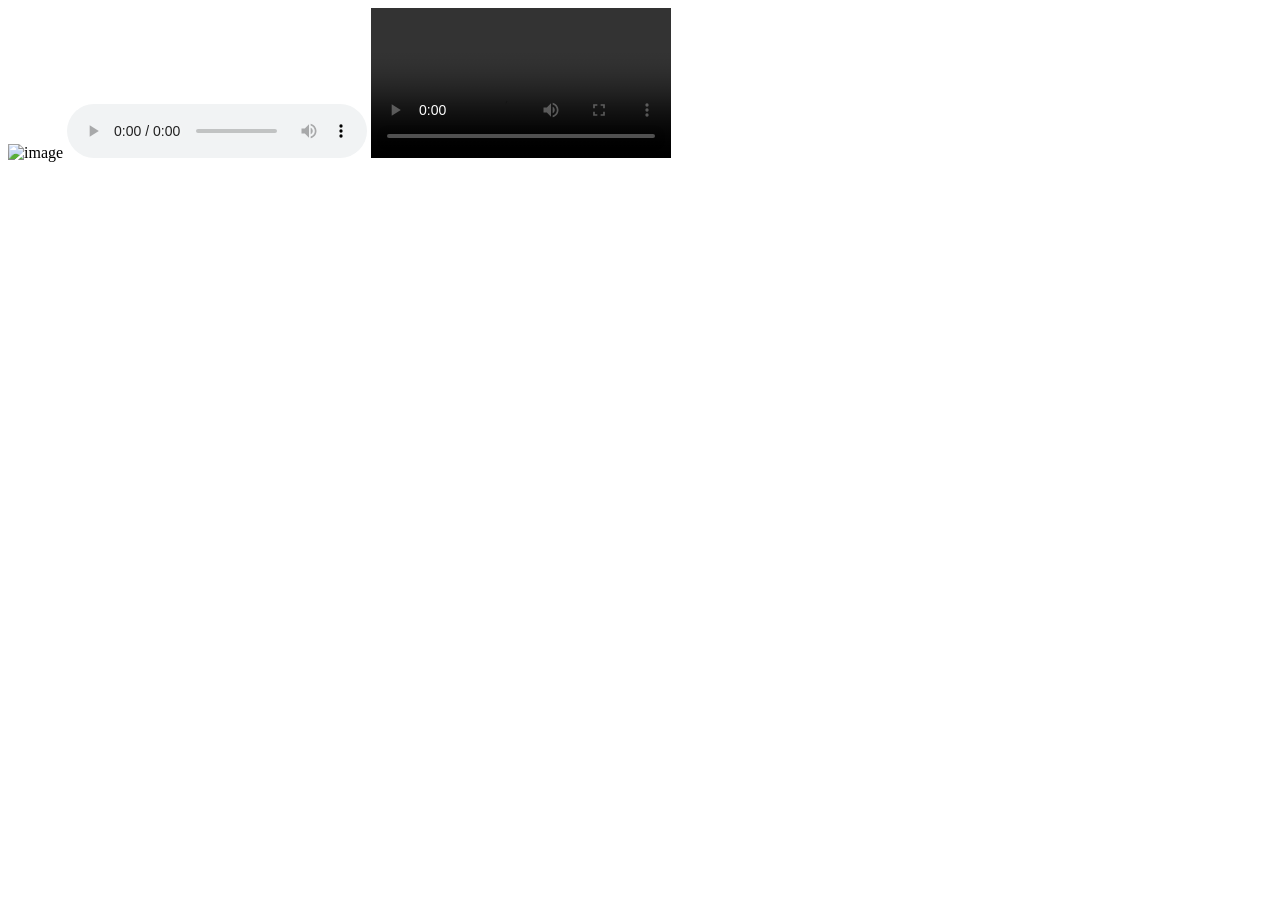
==== HTML/about.html @ bb04acfc "html completed" ====
<!DOCTYPE html>
<html lang="en">
<head>
    <meta charset="UTF-8">
    <meta name="viewport" content="width=device-width, initial-scale=1.0">
    <title>Document</title>
</head>
<body>
    <img src="../assets/image.png" alt="image">
    <audio src="../assets/retro-bgm-chan-bad-boy-523655.mp3" controls autoplay loop></audio>
    <video src="../assets/istockphoto-473403287-640_adpp_is.mp4" controls autoplay loop></video> 
</body>
</html>
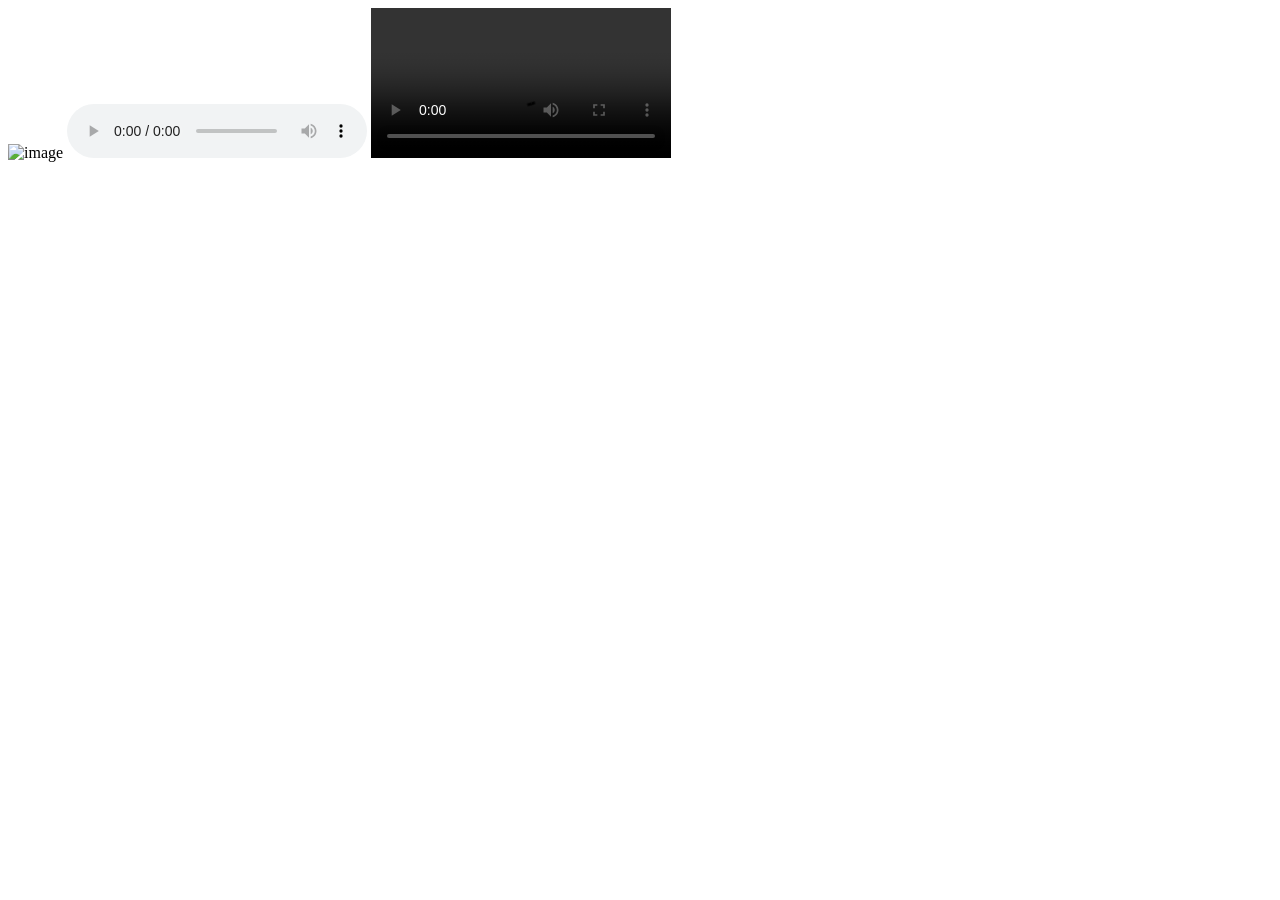
==== commit d016e65b: "css basic and box model" ====
--- a/HTML/about.html
+++ b/HTML/about.html
@@ -9,6 +9,9 @@
     <img src="../assets/image.png" alt="image">
     <audio src="../assets/retro-bgm-chan-bad-boy-523655.mp3" controls autoplay loop></audio>
     <video src="../assets/istockphoto-473403287-640_adpp_is.mp4" controls autoplay loop></video> 
+    <iframe src="https://www.meesho.com/" frameborder="0"<>/iframe>
+    <iframe width="560" height="315" src="https://youtu.be/DHDknEjAGsw?si=SZHyyRmb5gVevuyC"
+    
 </body>
 </html>
 
